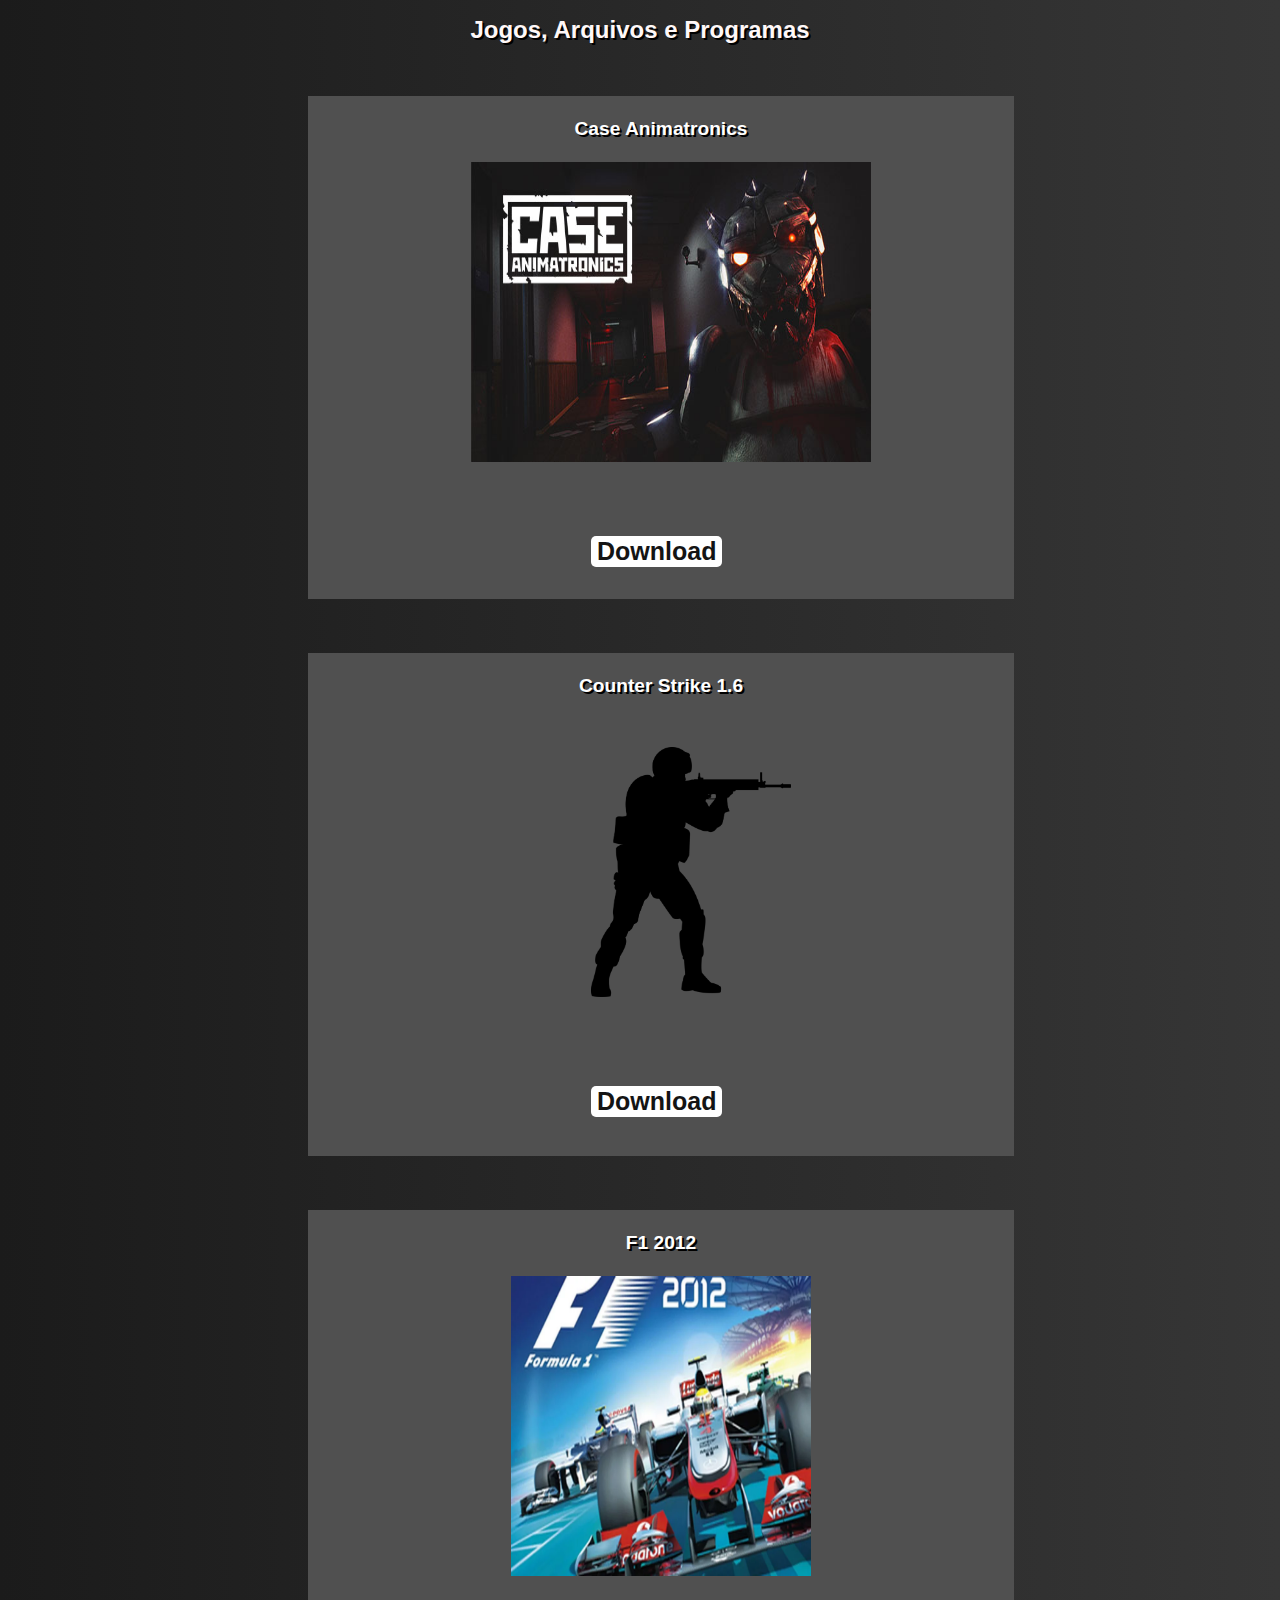
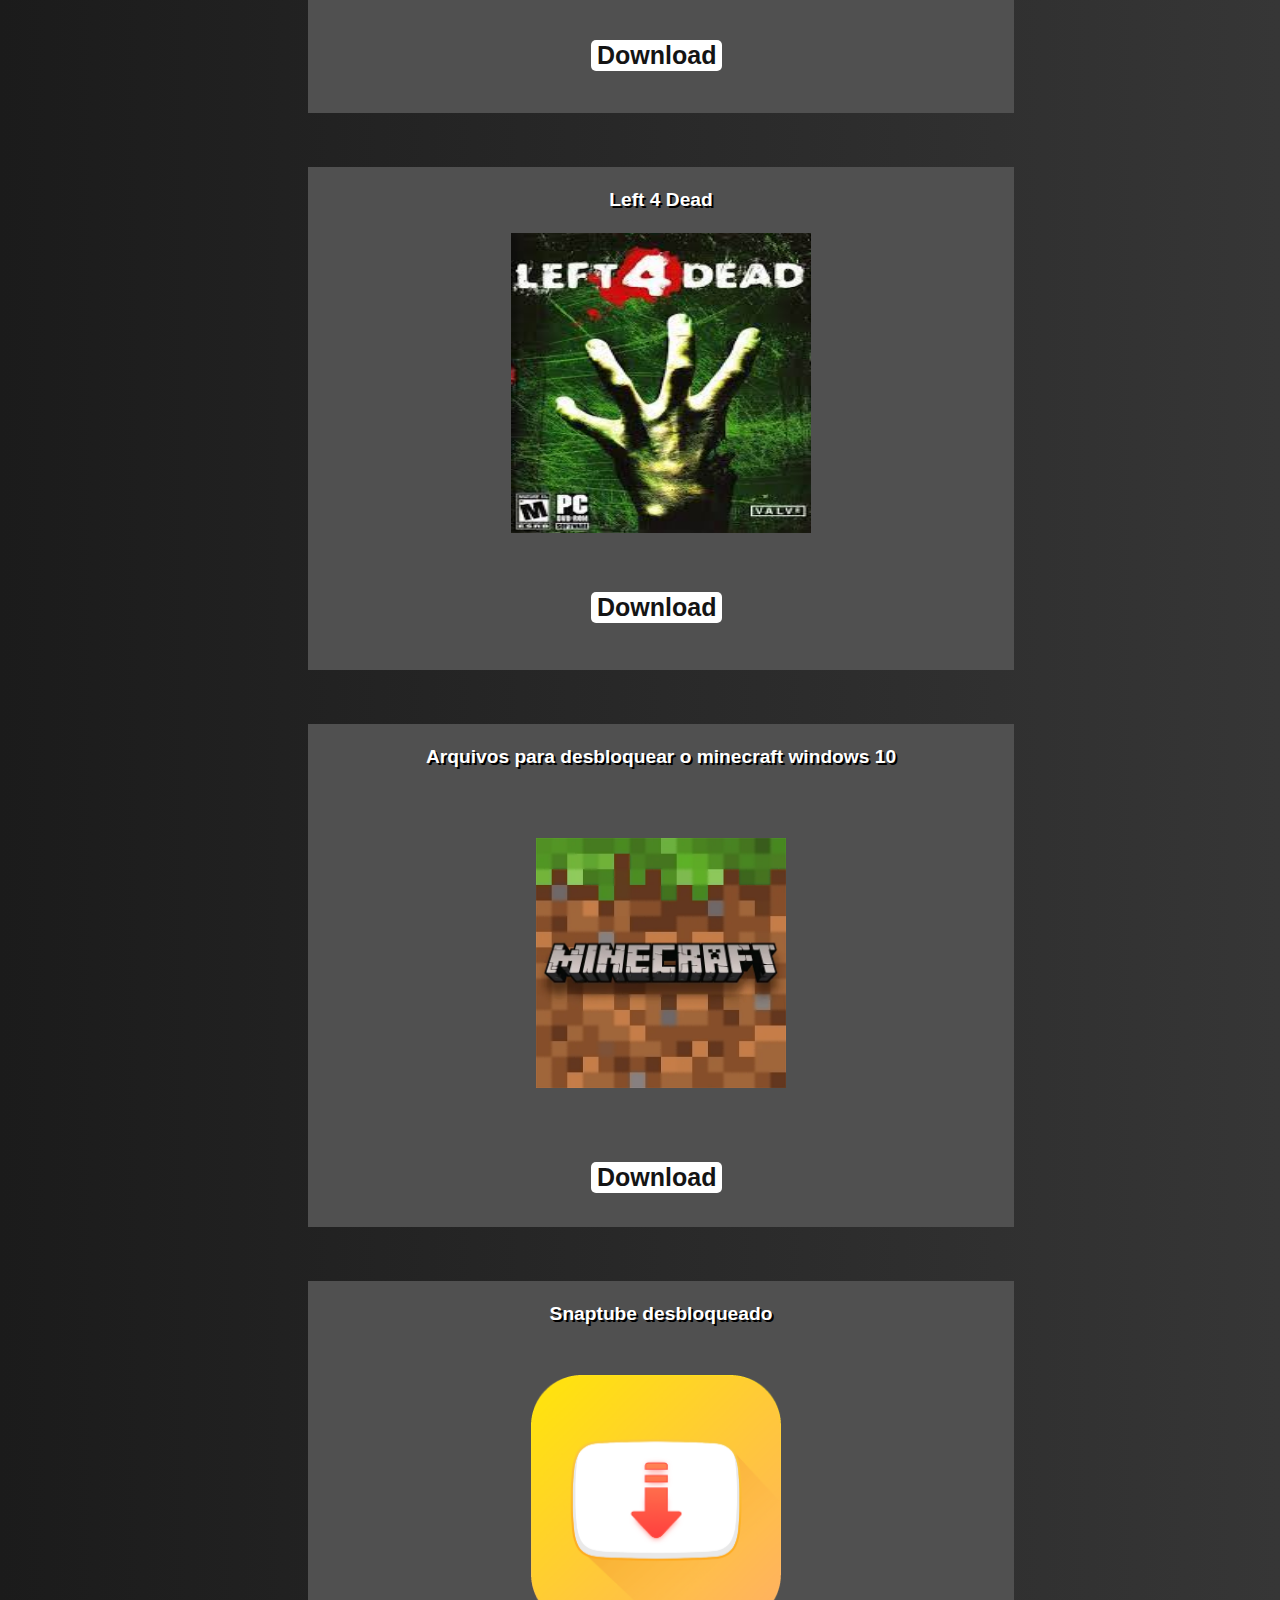
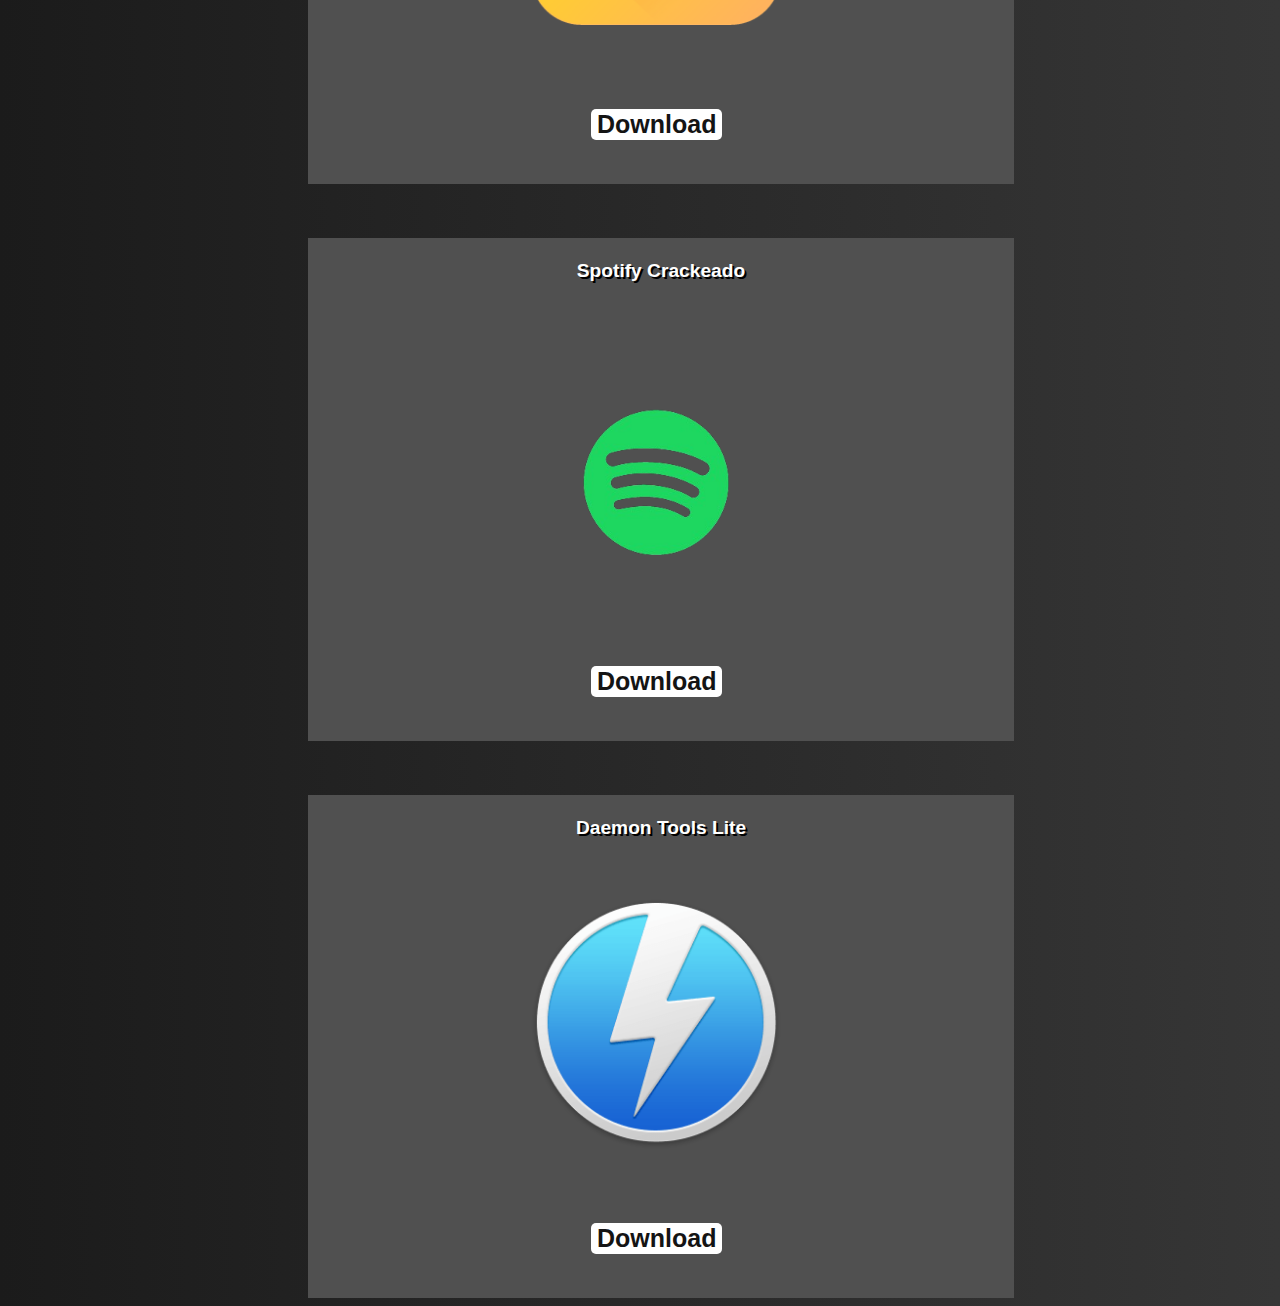
==== links.html @ 4678602b "Add files via upload" ====
<!DOCTYPE html>
<html lang="en">
<head id="head">
    <meta charset="UTF-8">
    <meta name="viewport" content="width=device-width, initial-scale=1.0">
    <title>Links/Repositório</title>
    <link rel="stylesheet" href="style.css">
</head>
<body id="body">
  <h1 class="title">Jogos, Arquivos e Programas </h1>
  
  <br><br>

  <div class="games">
    <p class="gamesdesc">Case Animatronics</p>   
    <img id="caseimg" src="../data/img/caseanimatronics.jpg"> <br>
    <a href="https://mega.nz/file/VZFhiSxL#VMeSbV74JEIWxuhk595HRbaJ8t5ssfWejcByIY12NUA">
      <button id="casebutton">Download</button>
   </a>
  </div>

  <br><br><br>


  <div class="games">
    <p class="gamesdesc">Counter Strike 1.6</p>
    <img id="csimg" src="../data/img/cs1.6.png"><br>
    <a href="https://www.mediafire.com/file/r9861rp9h94r580/Cs_WarriorBR_Full.exe/file">
      <button id="csbutton">Download</button>
   </a>
  </div>

  <br><br><br>

  <div class="games">
    <p class="gamesdesc">F1 2012</p>
    <img id="f1img" src="../data/img/f1 2012.jpg"><br>
    <a href="https://www.gamestorrents.fm/juegos-pc/f1-2012-multi5flt/">
      <button id="f1button">Download</button>
   </a>
  </div>

  <br><br><br>

  <div class="games">
    <p class="gamesdesc">Left 4 Dead</p>
    <img id="left4img" src="../data/img/left4dead.jpg"><br>
    <a href="https://www.gamestorrents.fm/juegos-pc/left-4-dead-english/">
      <button id="left4button">Download</button>
   </a>
  </div>

  <br><br><br>

  <div class="games">
    <p class="gamesdesc">Arquivos para desbloquear o minecraft windows 10</p>
    <img id="mineimg" src="../data/img/minecraft.jpg"><br>
    <a href="https://drive.google.com/file/d/1fq4T0qnJPDkR-rw0Oq7DVY24QU6O0Kqi/view?pli=1">
      <button id="minebutton">Download</button>
   </a>
  </div>

  <br><br><br>

  <div class="games">
    <p class="gamesdesc">Snaptube desbloqueado</p>
    <img id="snapimg" src="../data/img/Snaptube_Isotipo_2022.png"><br>
    <a href="https://www.mediafire.com/file/oracxburu4m6ff0/Snaptube_20230521.apk/file">
      <button id="snapbutton">Download</button>
   </a>
  </div>

  <br><br><br>

  <div class="games">
    <p class="gamesdesc">Spotify Crackeado</p>
    <img id="spotimg" src="../data/img/spot-removebg-preview.png"> <br>
    <a href="https://www.mediafire.com/file/fzfnlsb5jvrp2hi/SPOTIFY_PREMIUM.apk/file">
      <button id="spotbutton">Download</button>
   </a>
  </div>

  <br><br><br>

  <div class="games">
    <p class="gamesdesc">Daemon Tools Lite</p>
    <img id="daemonimg" src="../data/img/daemon tools.png">
    <a href="https://disc-tools.com/">
      <button id="daemonbutton">Download</button>
    </a>
  </div>


</body>
</html>
---- style.css ----
/* CORPO E DIVISÕES*/


#body{
    background-repeat:repeat;
    background-image: -webkit-linear-gradient(right, rgb(54, 54, 54), rgb(27, 27, 27) );
    
}


.inicio{
background-repeat: repeat;
background-image: -webkit-linear-gradient(right, rgb(54, 54, 54), rgb(27, 27, 27) );
    
}


.games{
    margin-left: 300px;
    width: 700px;
    height: 500px;
    background-color: rgb(80, 80, 80);
    border-color:transparent;
}


/*CORPO E DIVISÕES*/


/*TEXTOS*/

.title{
    color: rgb(255, 248, 248);
    font-family: Arial, Helvetica, sans-serif;
    font-size: x-large;
    text-shadow: 2px 2px black;
    text-align: center;
}

.subtitle{
    color: rgb(255, 248, 248);
    font-family: Arial, Helvetica, sans-serif;
    text-shadow: 2px 2px black;
    font-size: medium;
    text-align: center;
}

.gamesdesc{
    font-family: Arial, Helvetica, sans-serif;
    font-size: larger;
    font-weight: bolder;
    color: white;
    position: flex;
    text-align: center;
    text-shadow: 2px 2px black;
}


/*TEXTOS*/


/*BOTÕES*/

#casebutton{
    color: rgb(20, 20, 20);
    background-color: rgb(255, 255, 255);
    border: none;
    border-radius: 5px;
    text-align: center;
    font-size: 25px;
    font-weight: bold;
    margin-left: 280px;
    margin-top: 70px;
}

#casebutton:hover{
    background-color: rgb(44, 44, 44);
    color: black;
    cursor: pointer;
    font-weight: bold;
    color: white;
}

#butao{
    color: rgb(20, 20, 20);
    background-color: rgb(255, 255, 255);
    border: none;
    border-radius: 5px;
    text-align: center;
    font-size: 20px;
    font-weight: bold;
    margin-top: 30px;      
    margin-left: 585px;
}

#butao:hover{
    background-color: rgb(44, 44, 44);
    color: black;
    cursor: pointer;
    font-weight: bold;
    color: white;
}


#spotbutton{
    color: rgb(20, 20, 20);
    background-color: rgb(255, 255, 255);
    border: none;
    border-radius: 5px;
    text-align: center;
    font-size: 25px;
    font-weight: bold;
    margin-top: 30px;
    margin-left: 280px
}

#spotbutton:hover{
    background-color: rgb(44, 44, 44);
    color: black;
    cursor: pointer;
    font-weight: bold;
    color: white;
}

#csbutton{
    color: rgb(20, 20, 20);
    background-color: rgb(255, 255, 255);
    border: none;
    border-radius: 5px;
    text-align: center;
    font-size: 25px;
    font-weight: bold;
    margin-left: 280px;
    margin-top: 85px
}


#csbutton:hover{
    background-color: rgb(44, 44, 44);
    color: black;
    cursor: pointer;
    font-weight: bold;
    color: white;
}


#f1button{
    color: rgb(20, 20, 20);
    background-color: rgb(255, 255, 255);
    border: none;
    border-radius: 5px;
    text-align: center;
    font-size: 25px;
    font-weight: bold;
    margin-left: 280px;
    margin-top: 60px
}

#f1button:hover{
    background-color: rgb(44, 44, 44);
    color: black;
    cursor: pointer;
    font-weight: bold;
    color: white;
}

#left4button{
    color: rgb(20, 20, 20);
    background-color: rgb(255, 255, 255);
    border: none;
    border-radius: 5px;
    text-align: center;
    font-size: 25px;
    font-weight: bold;
    margin-left: 280px;
    margin-top: 55px;
}

#left4button:hover{
    background-color: rgb(44, 44, 44);
    color: black;
    cursor: pointer;
    font-weight: bold;
    color: white;
}

#minebutton{
    color: rgb(20, 20, 20);
    background-color: rgb(255, 255, 255);
    border: none;
    border-radius: 5px;
    text-align: center;
    font-size: 25px;
    font-weight: bold;
    margin-left: 280px;
    margin-top: 70px;
}

#minebutton:hover{
    background-color: rgb(44, 44, 44);
    color: black;
    cursor: pointer;
    font-weight: bold;
    color: white;
}

#snapbutton{
    color: rgb(20, 20, 20);
    background-color: rgb(255, 255, 255);
    border: none;
    border-radius: 5px;
    text-align: center;
    font-size: 25px;
    font-weight: bold;
    margin-left: 280px;
    margin-top: 80px;
}

#snapbutton:hover{
    background-color: rgb(44, 44, 44);
    color: black;
    cursor: pointer;
    font-weight: bold;
    color: white;
}

#daemonbutton{
    color: rgb(20, 20, 20);
    background-color: rgb(255, 255, 255);
    border: none;
    border-radius: 5px;
    text-align: center;
    font-size: 25px;
    font-weight: bold;
    margin-left: 280px;
    margin-top: 70px

}


#daemonbutton:hover{
    background-color: rgb(44, 44, 44);
    color: black;
    cursor: pointer;
    font-weight: bold;
    color: white;
}

/*BOTÕES*/

/*JOGOS*/

.games{
    border-style: outset;
    border-bottom: 10px;
    border-bottom: 50px;
}



/*JOGOS*/

/*imagens*/


.img{
    margin-left: 150px;
    margin-top: 2px;
}

#csimg{
    margin-left: 280px;
    margin-top: 30px;
    width: 200px;
    height: 250px;

}

#spotimg{
    margin-left: 195px;
    margin-top: 30px;
    width: 300px;
    height: 300px;
}

#caseimg{
    margin-left: 160px;
    margin-top: 2px;
    width: 400px;
    height:300px ;
}

#f1img{
    margin-left:200px;
    margin-top: 2px;
    width: 300px;
    height: 300px;
}

#left4img{
    margin-left: 200px;
    margin-top: 2px;
    width: 300px;
    height:300px
}


#mineimg{
    margin-left: 225px;
    margin-top: 50px;
    width: 250px;
    height: 250px; 
}

#snapimg{
    margin-left: 220px;
    margin-top: 30px;
    width: 250px;
    height:250px
}

#daemonimg{
    margin-left: 220px;
    margin-top: 40px;
    width: 250px;
    height: 250px;
}

/*imagens*/
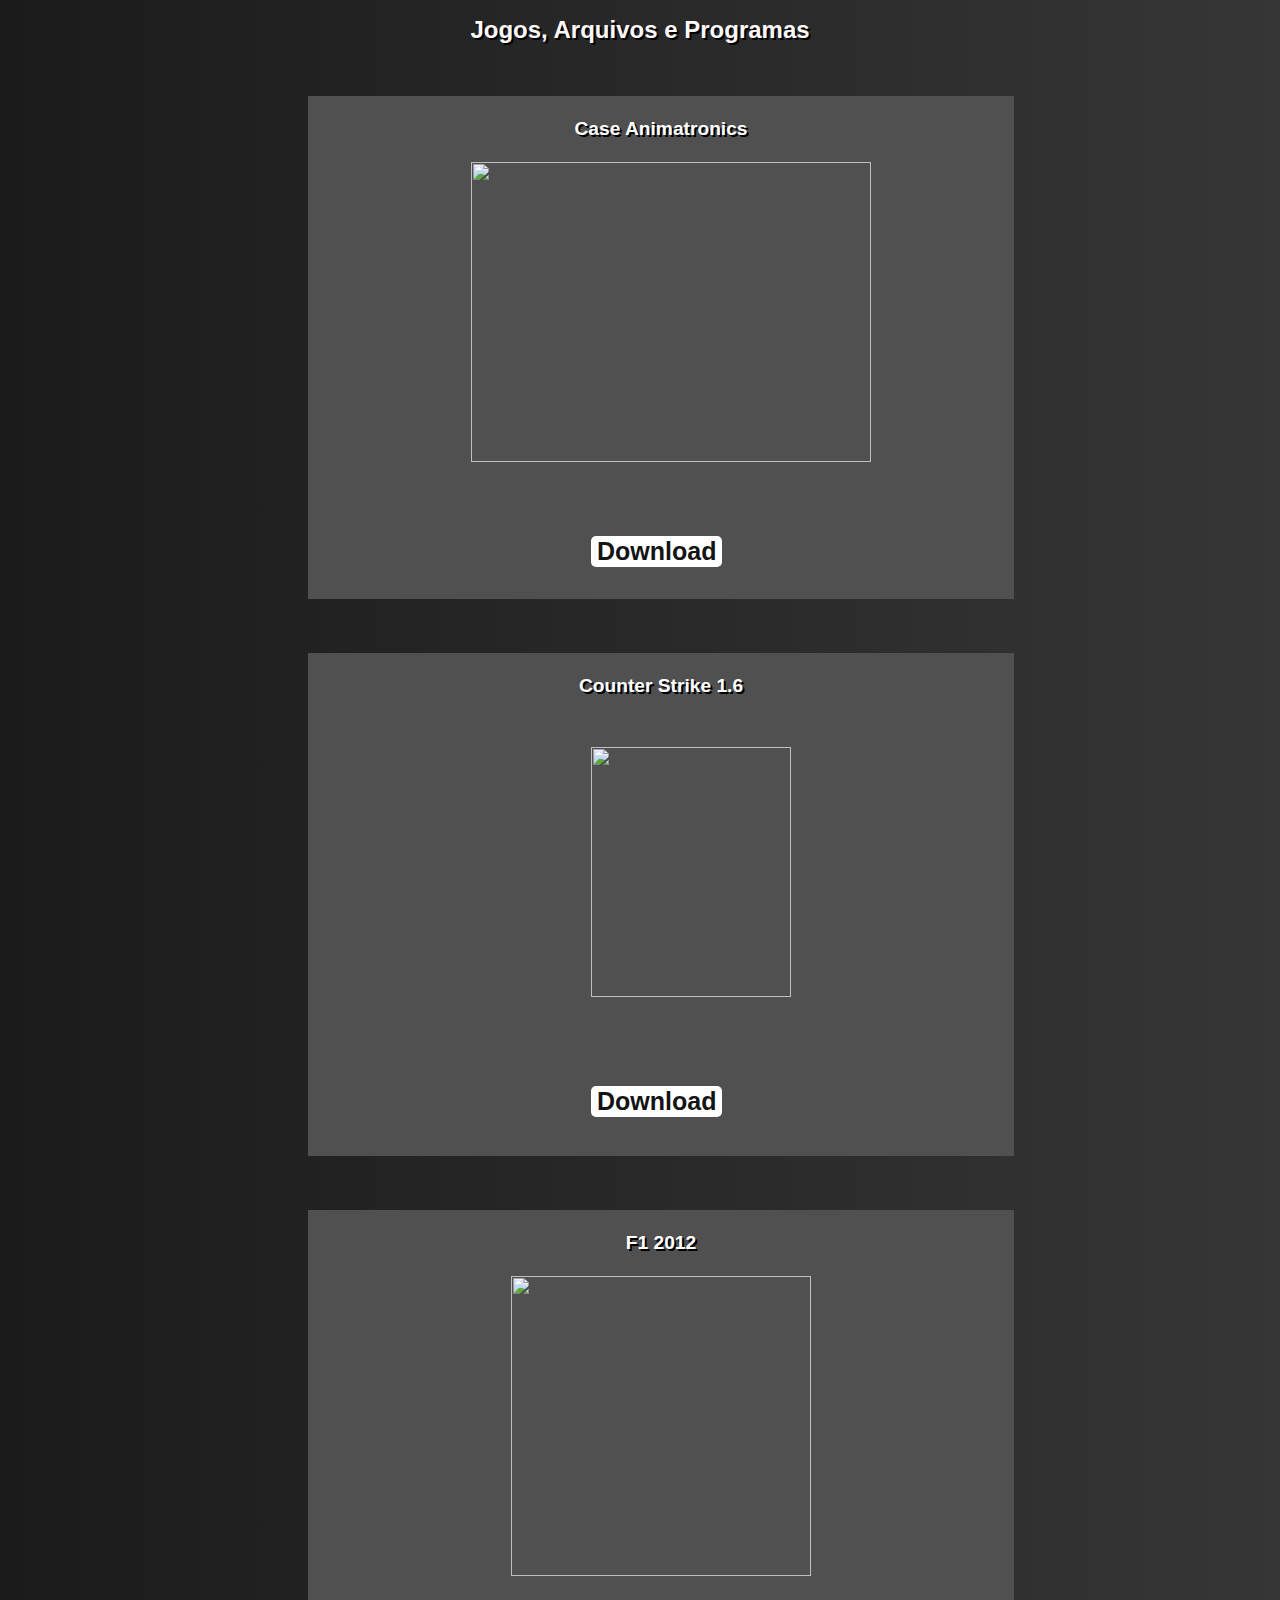
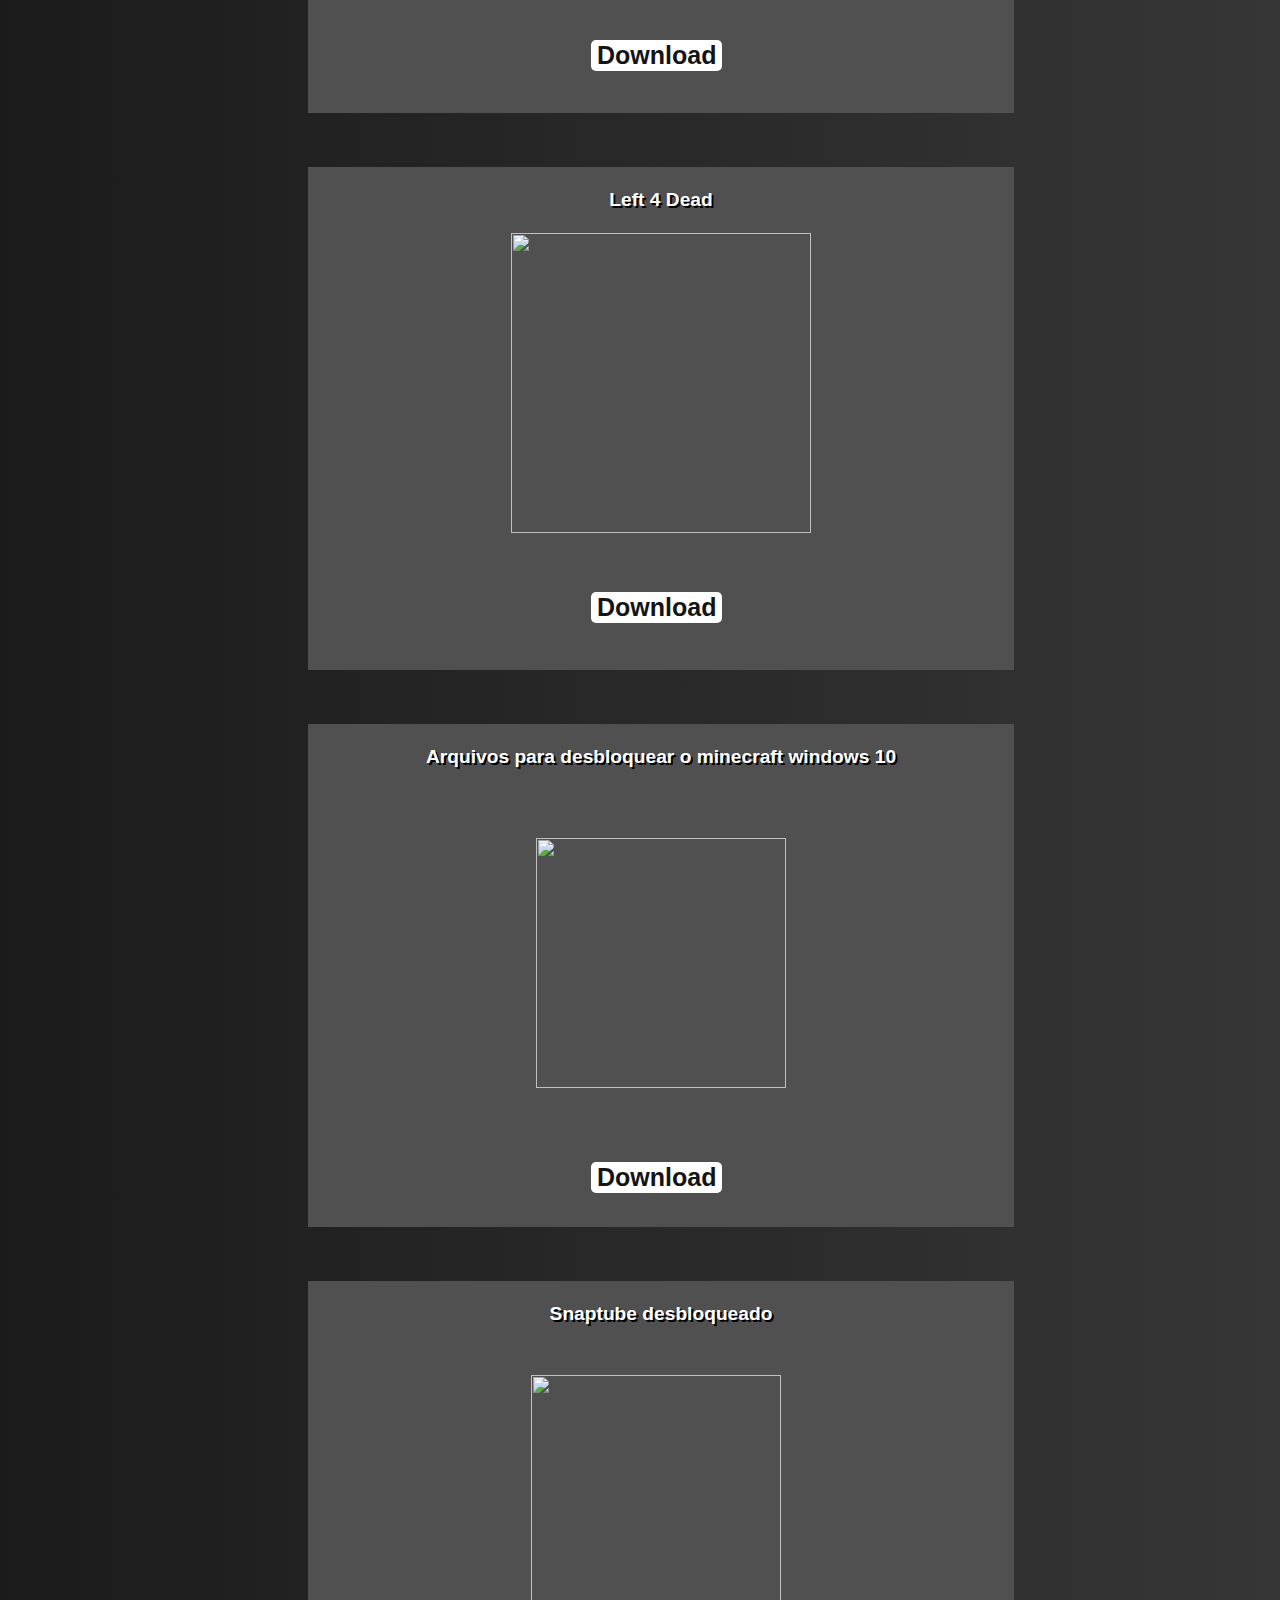
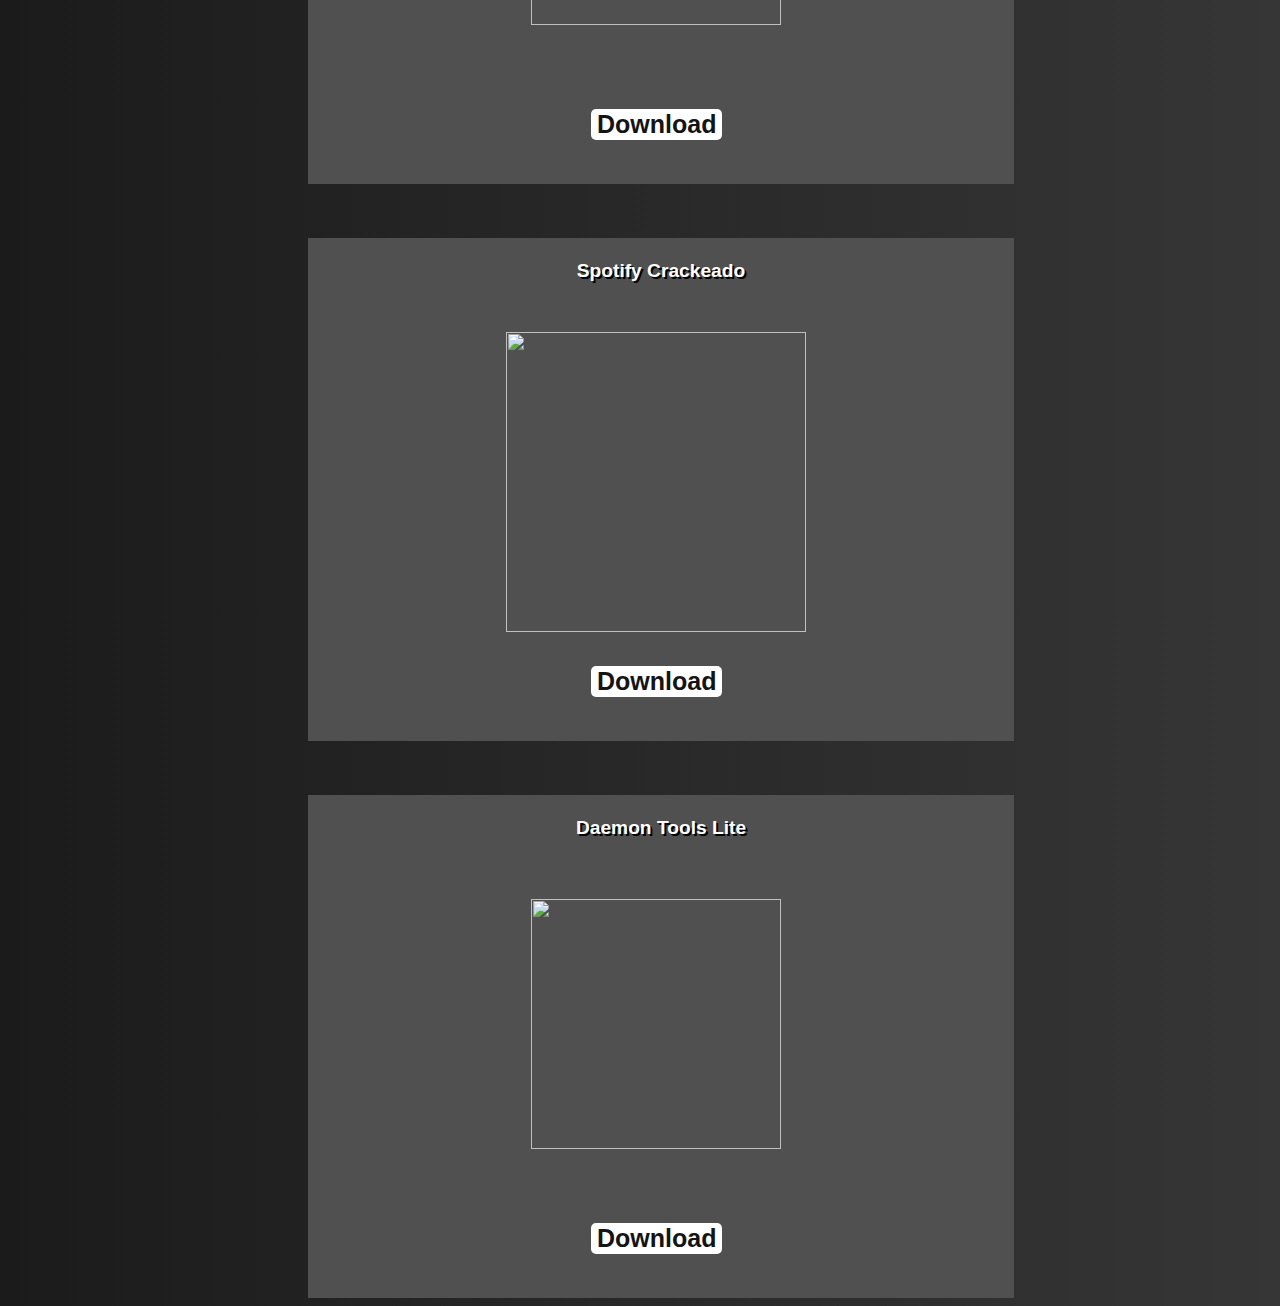
==== commit 7750ff2f: "Update links.html" ====
--- a/links.html
+++ b/links.html
@@ -13,7 +13,7 @@
 
   <div class="games">
     <p class="gamesdesc">Case Animatronics</p>   
-    <img id="caseimg" src="../data/img/caseanimatronics.jpg"> <br>
+    <img id="caseimg" src="caseanimatronics.jpg"> <br>
     <a href="https://mega.nz/file/VZFhiSxL#VMeSbV74JEIWxuhk595HRbaJ8t5ssfWejcByIY12NUA">
       <button id="casebutton">Download</button>
    </a>
@@ -24,7 +24,7 @@
 
   <div class="games">
     <p class="gamesdesc">Counter Strike 1.6</p>
-    <img id="csimg" src="../data/img/cs1.6.png"><br>
+    <img id="csimg" src="cs1.6.png"><br>
     <a href="https://www.mediafire.com/file/r9861rp9h94r580/Cs_WarriorBR_Full.exe/file">
       <button id="csbutton">Download</button>
    </a>
@@ -34,7 +34,7 @@
 
   <div class="games">
     <p class="gamesdesc">F1 2012</p>
-    <img id="f1img" src="../data/img/f1 2012.jpg"><br>
+    <img id="f1img" src="f1 2012.jpg"><br>
     <a href="https://www.gamestorrents.fm/juegos-pc/f1-2012-multi5flt/">
       <button id="f1button">Download</button>
    </a>
@@ -44,7 +44,7 @@
 
   <div class="games">
     <p class="gamesdesc">Left 4 Dead</p>
-    <img id="left4img" src="../data/img/left4dead.jpg"><br>
+    <img id="left4img" src="left4dead.jpg"><br>
     <a href="https://www.gamestorrents.fm/juegos-pc/left-4-dead-english/">
       <button id="left4button">Download</button>
    </a>
@@ -54,7 +54,7 @@
 
   <div class="games">
     <p class="gamesdesc">Arquivos para desbloquear o minecraft windows 10</p>
-    <img id="mineimg" src="../data/img/minecraft.jpg"><br>
+    <img id="mineimg" src="minecraft.jpg"><br>
     <a href="https://drive.google.com/file/d/1fq4T0qnJPDkR-rw0Oq7DVY24QU6O0Kqi/view?pli=1">
       <button id="minebutton">Download</button>
    </a>
@@ -64,7 +64,7 @@
 
   <div class="games">
     <p class="gamesdesc">Snaptube desbloqueado</p>
-    <img id="snapimg" src="../data/img/Snaptube_Isotipo_2022.png"><br>
+    <img id="snapimg" src="Snaptube_Isotipo_2022.png"><br>
     <a href="https://www.mediafire.com/file/oracxburu4m6ff0/Snaptube_20230521.apk/file">
       <button id="snapbutton">Download</button>
    </a>
@@ -74,7 +74,7 @@
 
   <div class="games">
     <p class="gamesdesc">Spotify Crackeado</p>
-    <img id="spotimg" src="../data/img/spot-removebg-preview.png"> <br>
+    <img id="spotimg" src="spot-removebg-preview.png"> <br>
     <a href="https://www.mediafire.com/file/fzfnlsb5jvrp2hi/SPOTIFY_PREMIUM.apk/file">
       <button id="spotbutton">Download</button>
    </a>
@@ -84,7 +84,7 @@
 
   <div class="games">
     <p class="gamesdesc">Daemon Tools Lite</p>
-    <img id="daemonimg" src="../data/img/daemon tools.png">
+    <img id="daemonimg" src="daemon tools.png">
     <a href="https://disc-tools.com/">
       <button id="daemonbutton">Download</button>
     </a>
@@ -92,4 +92,4 @@
 
 
 </body>
-</html>+</html>
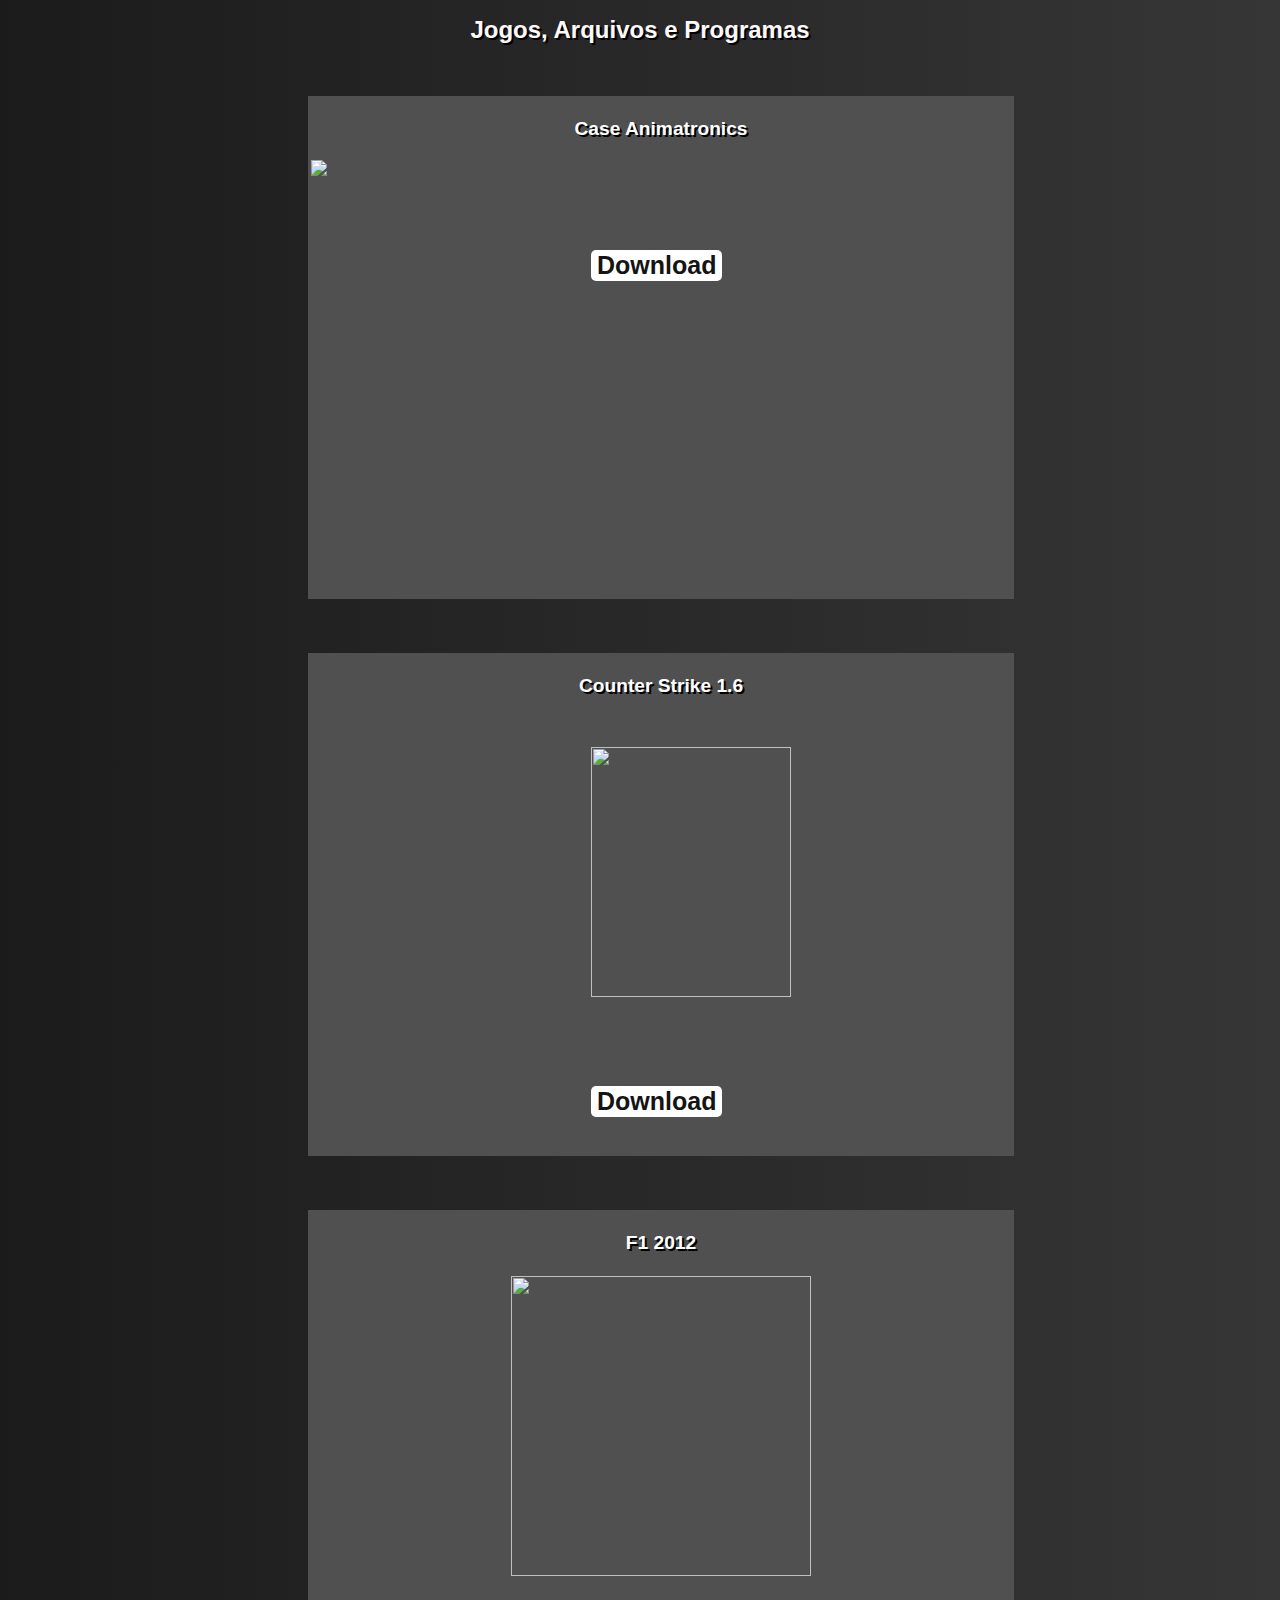
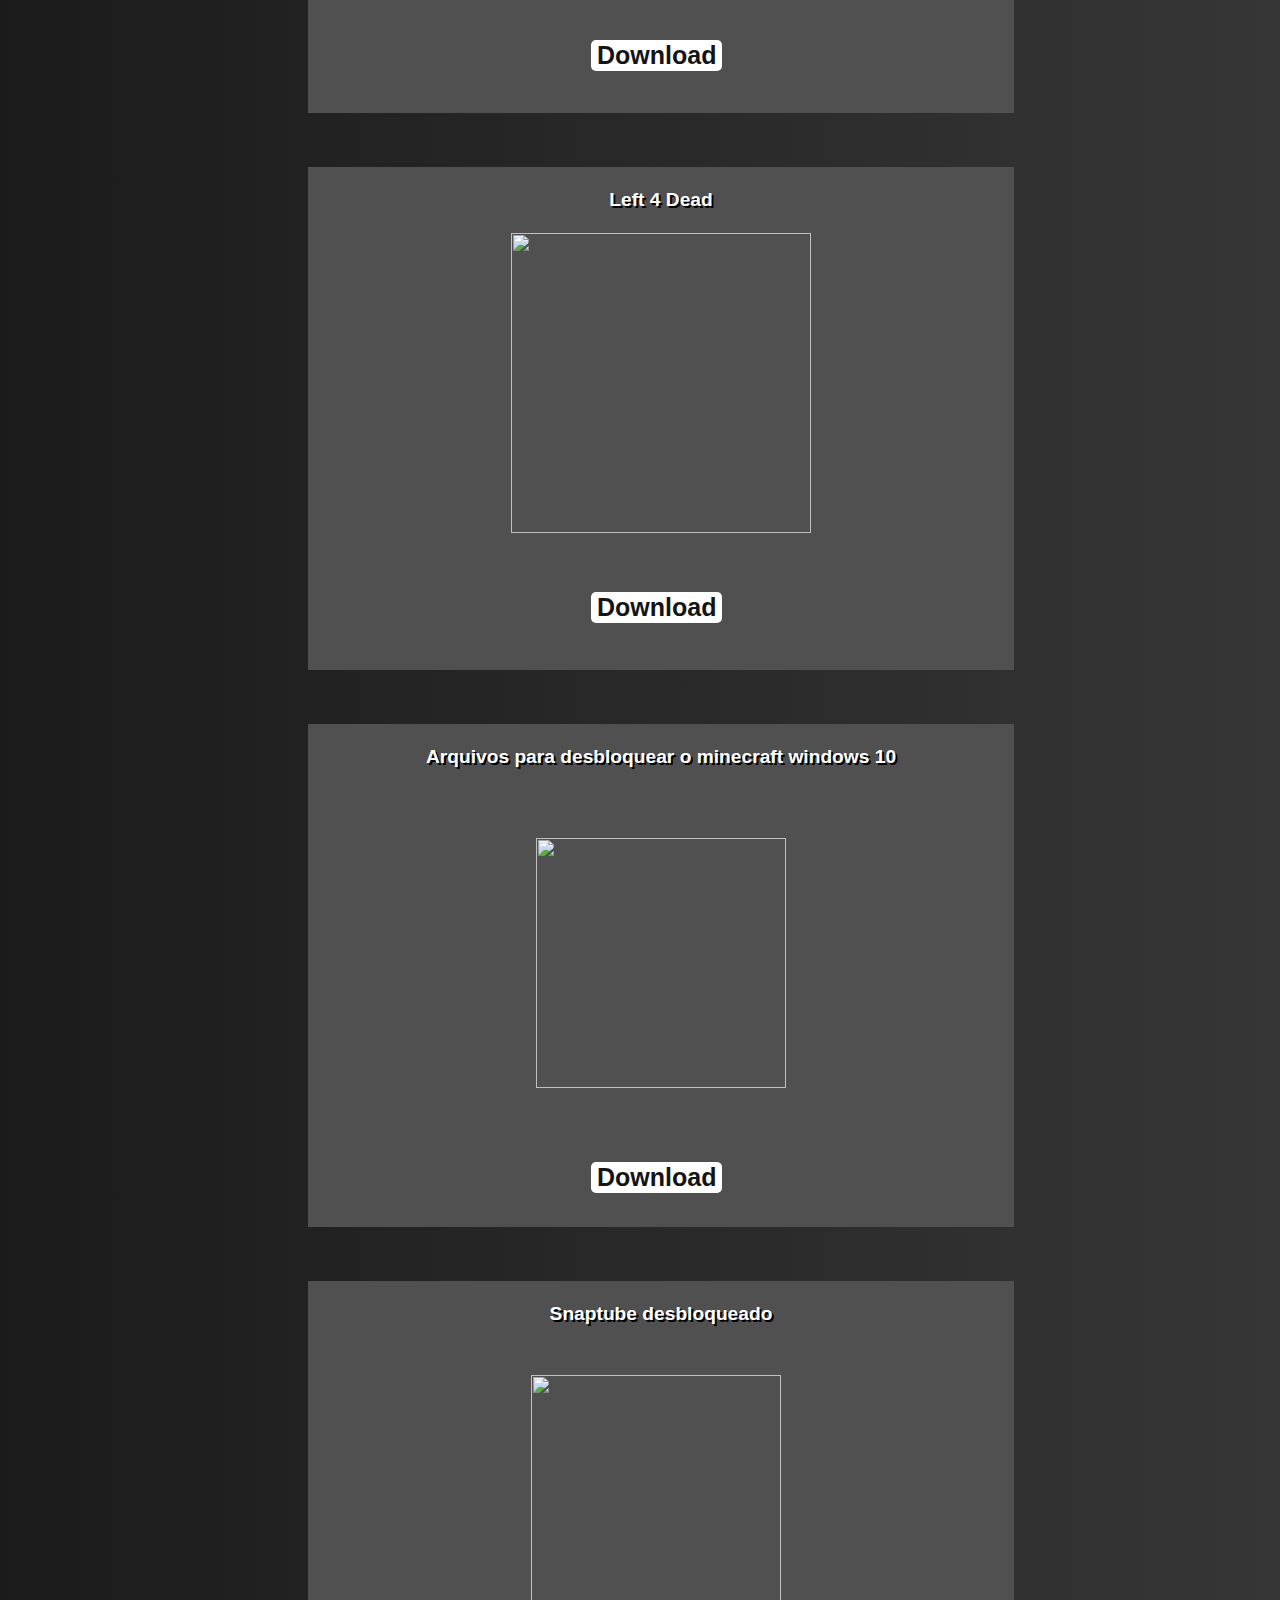
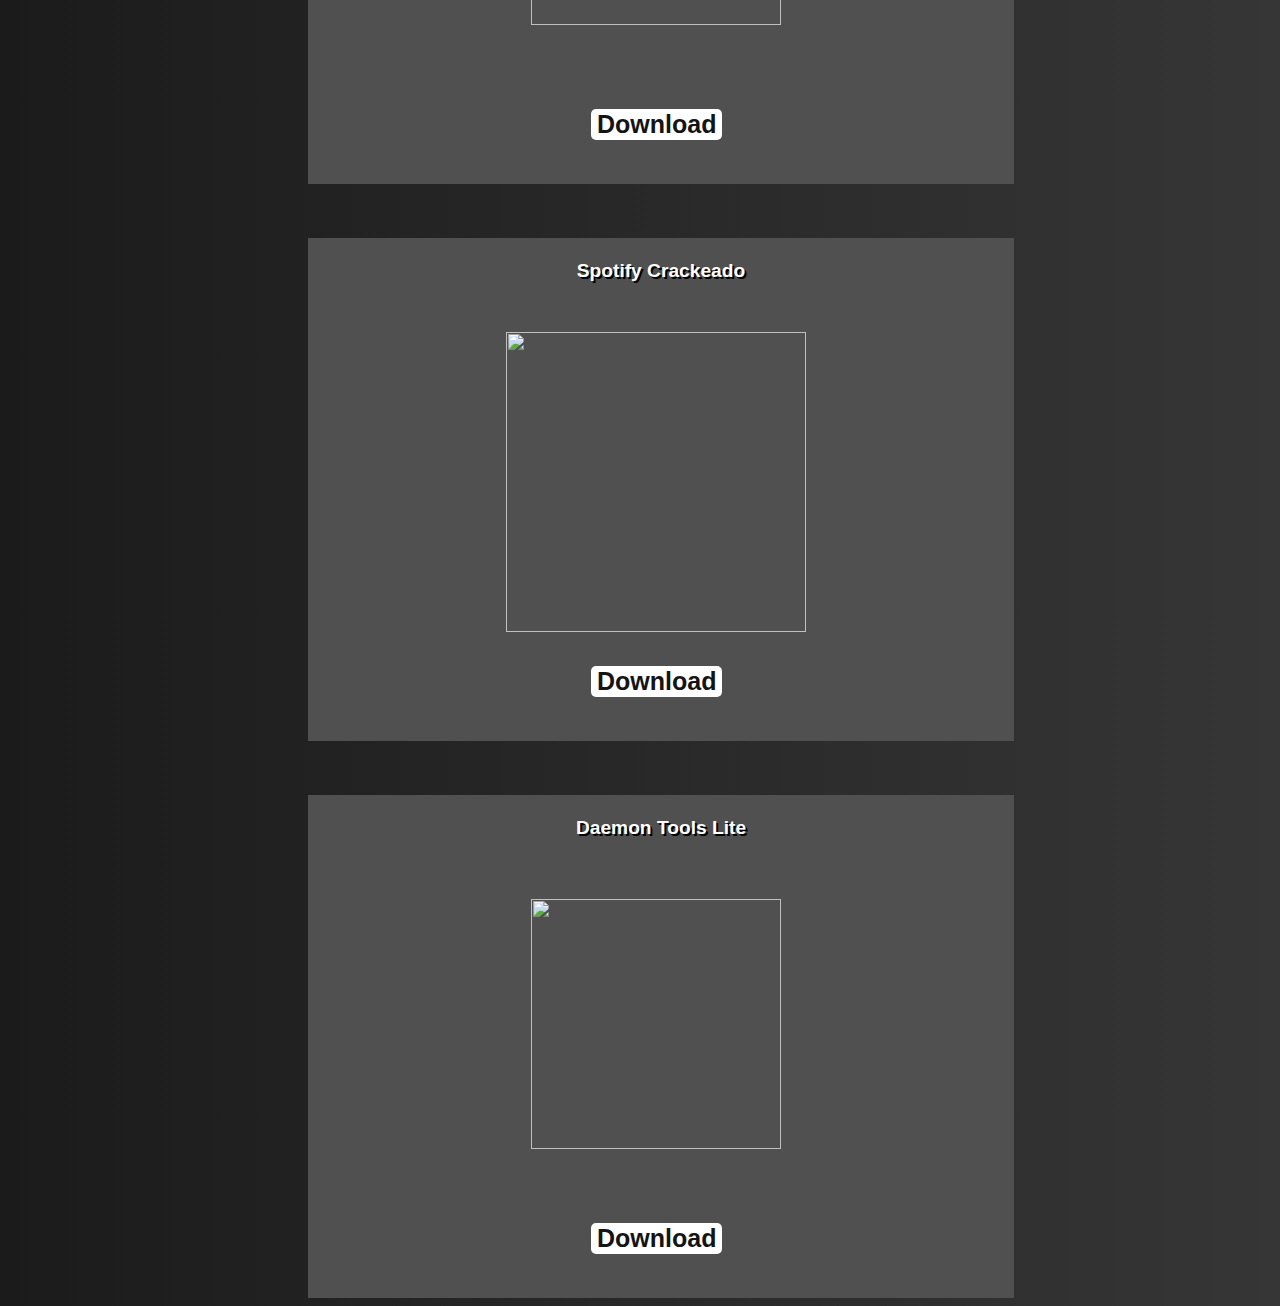
==== commit 799c5741: "Update links.html" ====
--- a/links.html
+++ b/links.html
@@ -13,7 +13,7 @@
 
   <div class="games">
     <p class="gamesdesc">Case Animatronics</p>   
-    <img id="caseimg" src="caseanimatronics.jpg"> <br>
+    <img id="/img/caseimg" src="caseanimatronics.jpg"> <br>
     <a href="https://mega.nz/file/VZFhiSxL#VMeSbV74JEIWxuhk595HRbaJ8t5ssfWejcByIY12NUA">
       <button id="casebutton">Download</button>
    </a>
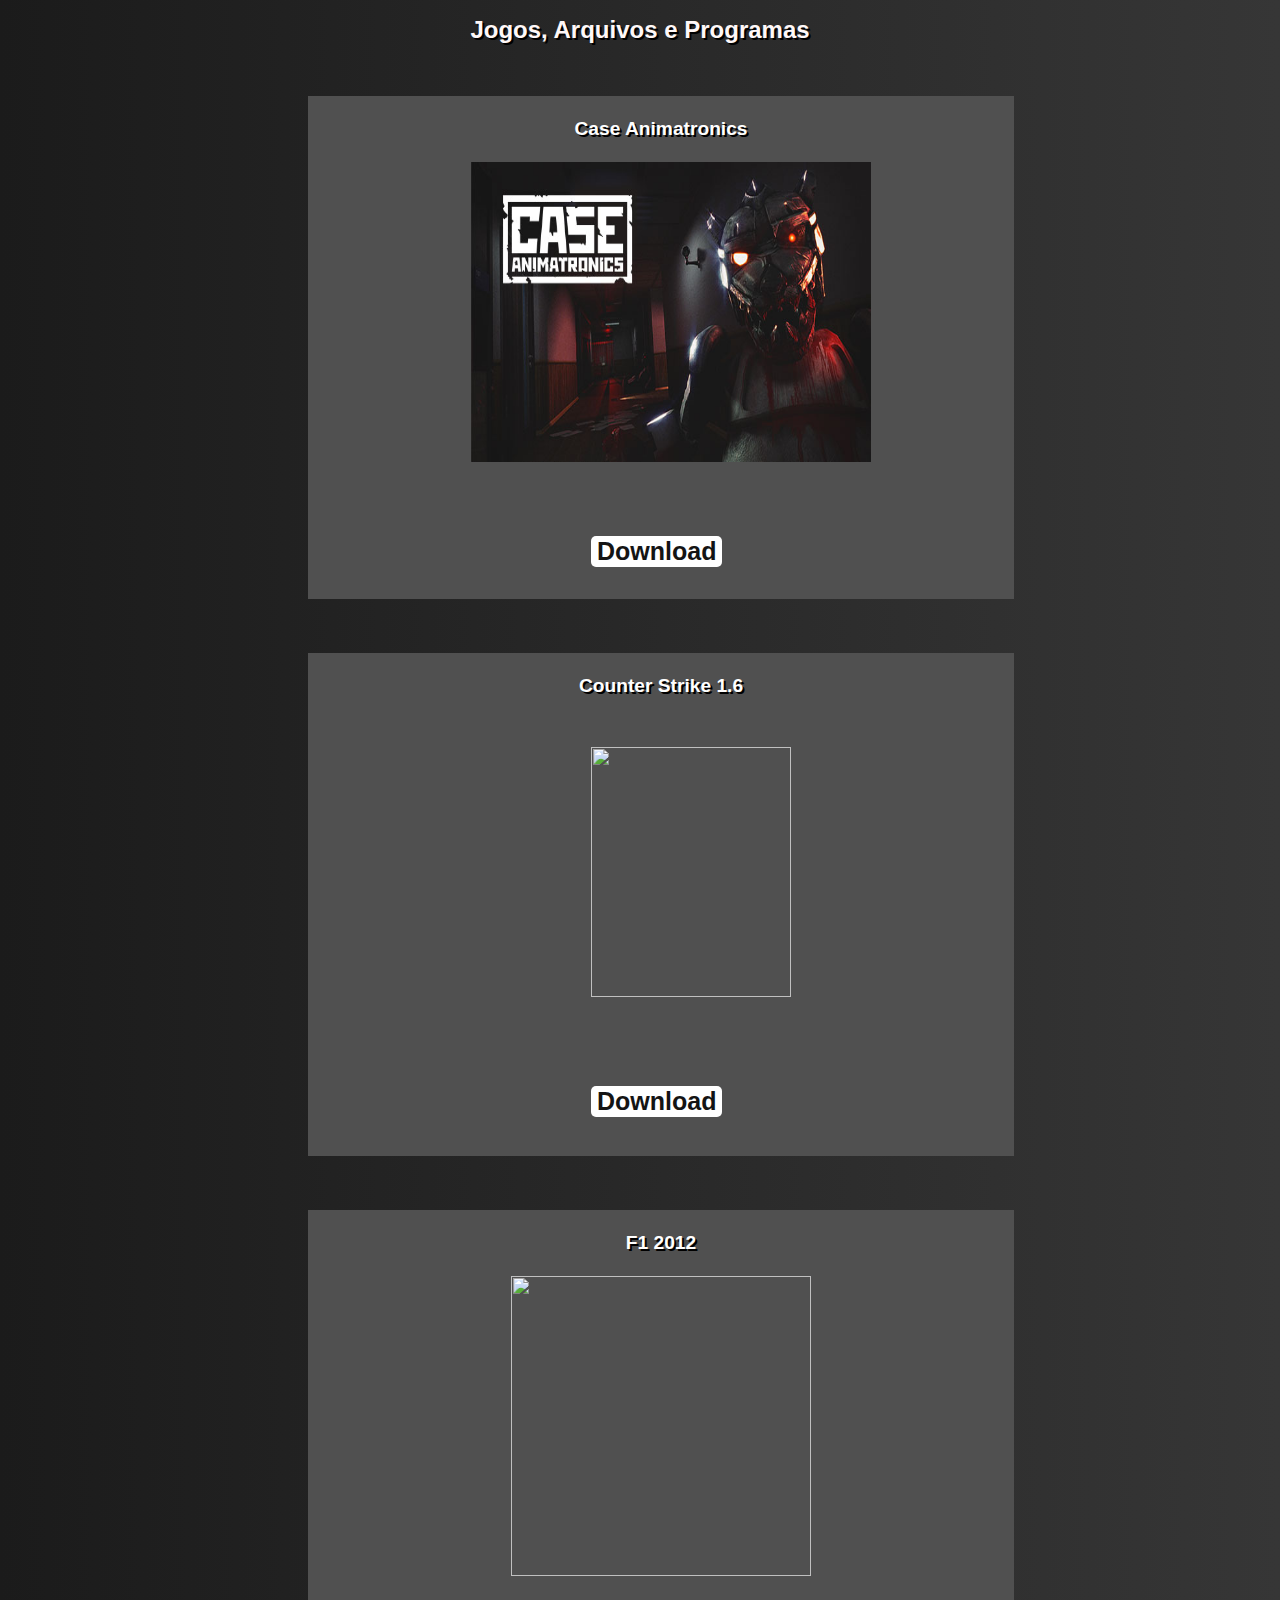
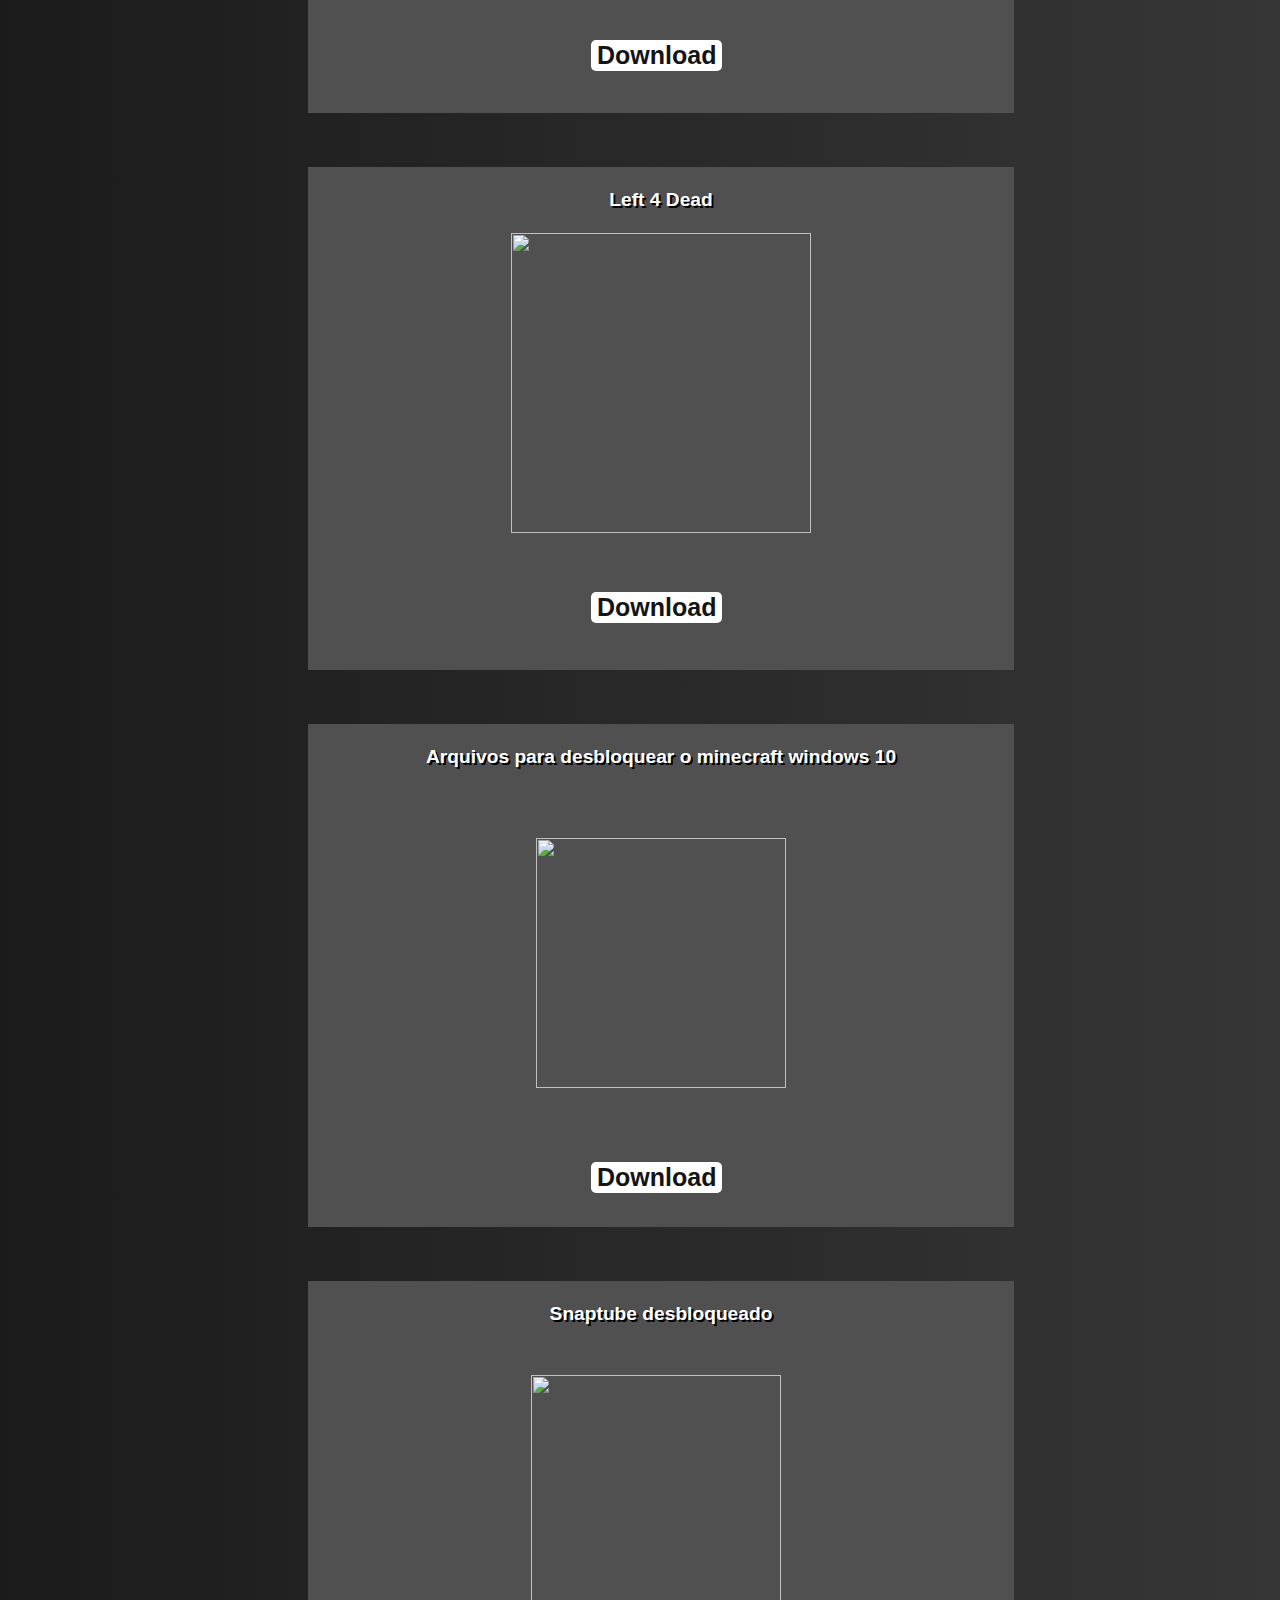
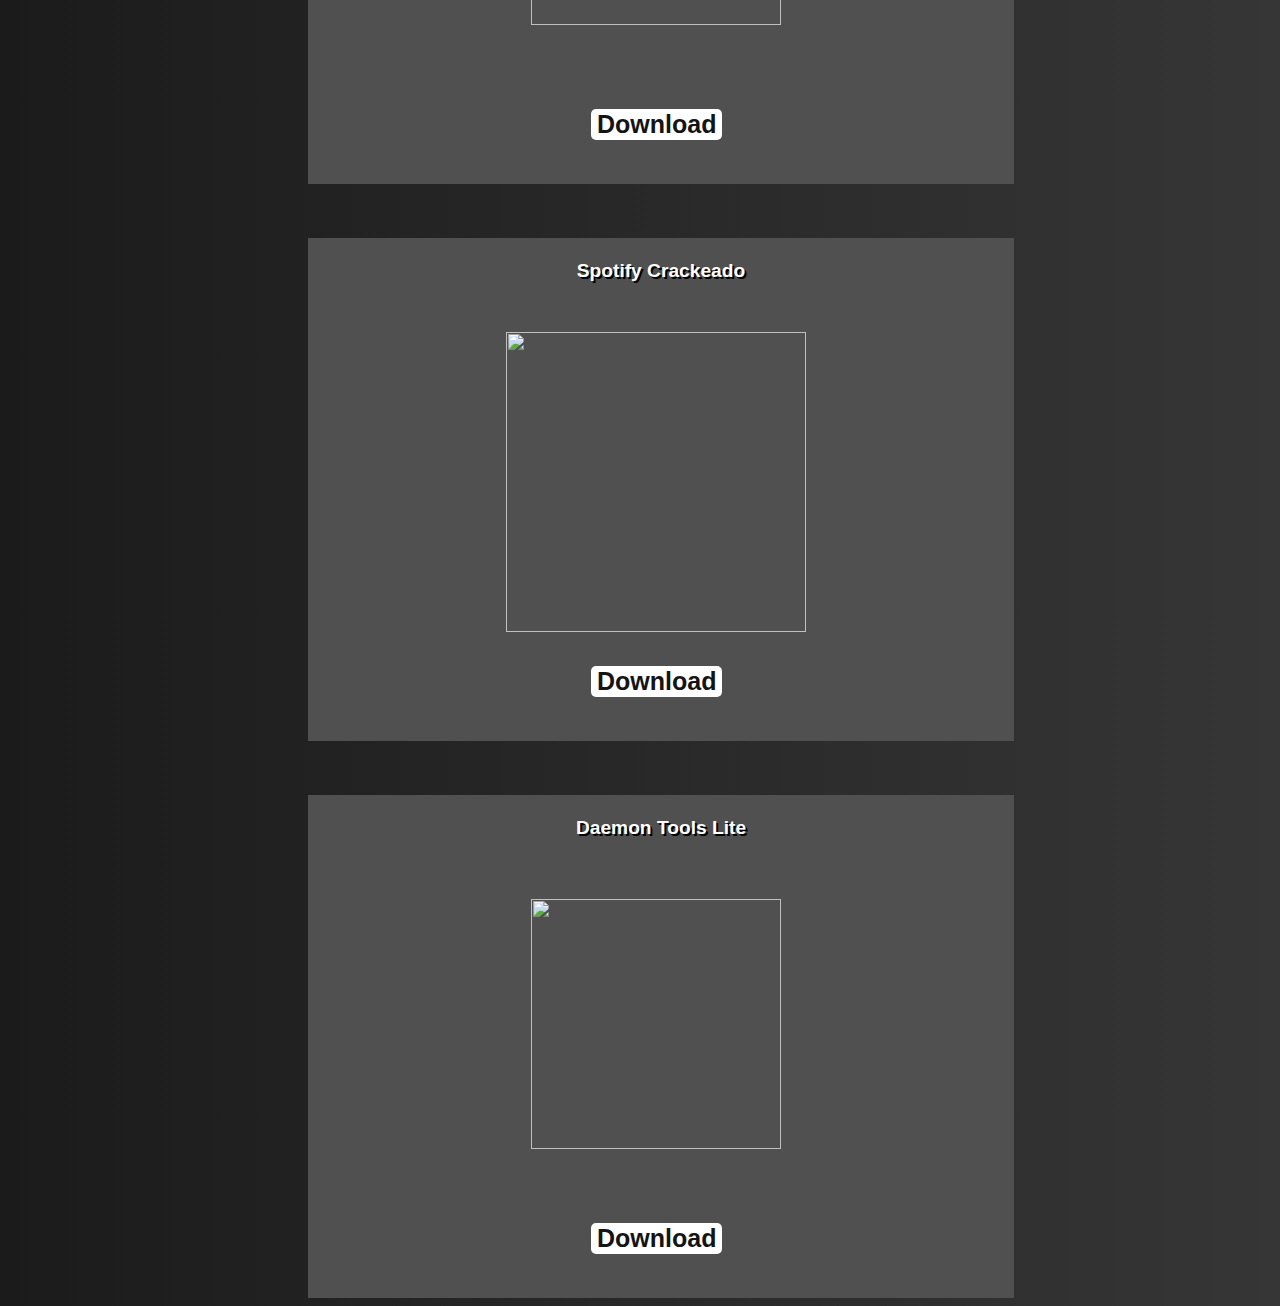
==== commit 200d5376: "Update links.html" ====
--- a/links.html
+++ b/links.html
@@ -13,7 +13,7 @@
 
   <div class="games">
     <p class="gamesdesc">Case Animatronics</p>   
-    <img id="/img/caseimg" src="caseanimatronics.jpg"> <br>
+    <img id="caseimg" src="/img/caseanimatronics.jpg"> <br>
     <a href="https://mega.nz/file/VZFhiSxL#VMeSbV74JEIWxuhk595HRbaJ8t5ssfWejcByIY12NUA">
       <button id="casebutton">Download</button>
    </a>
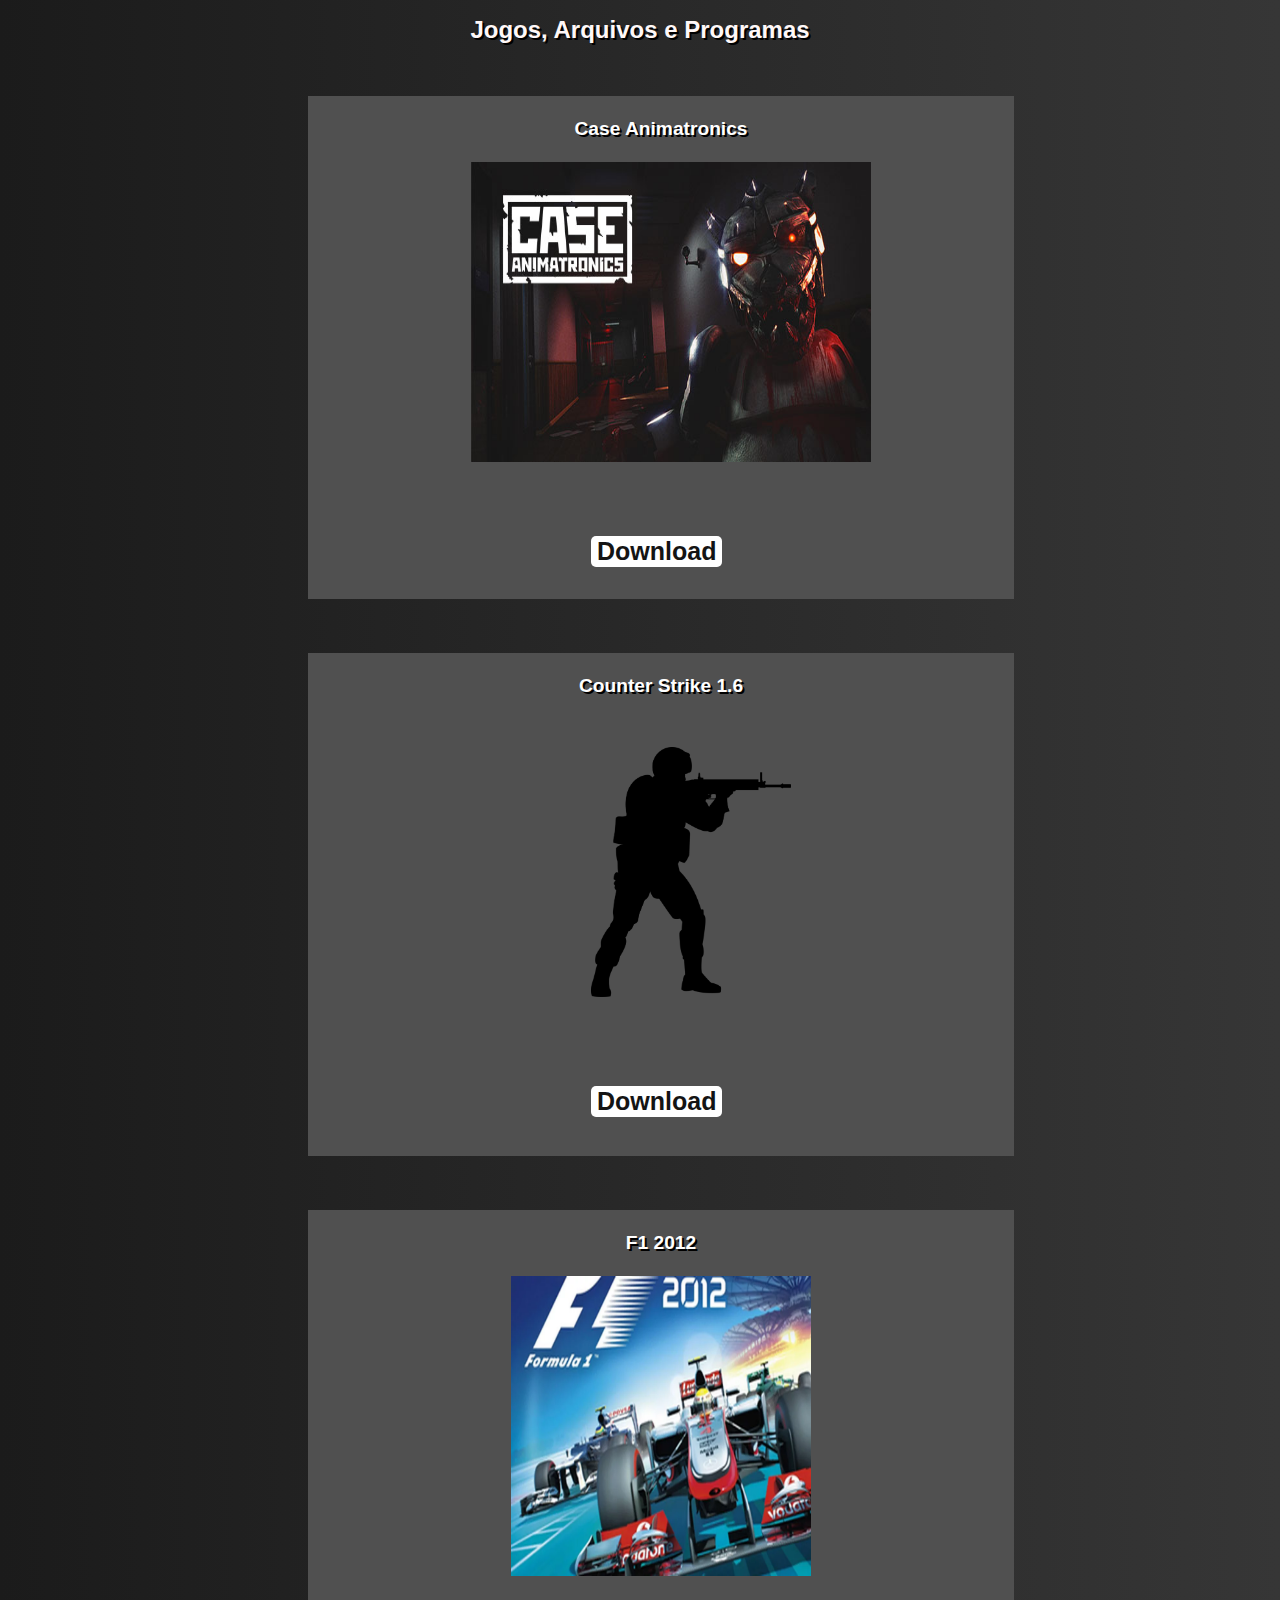
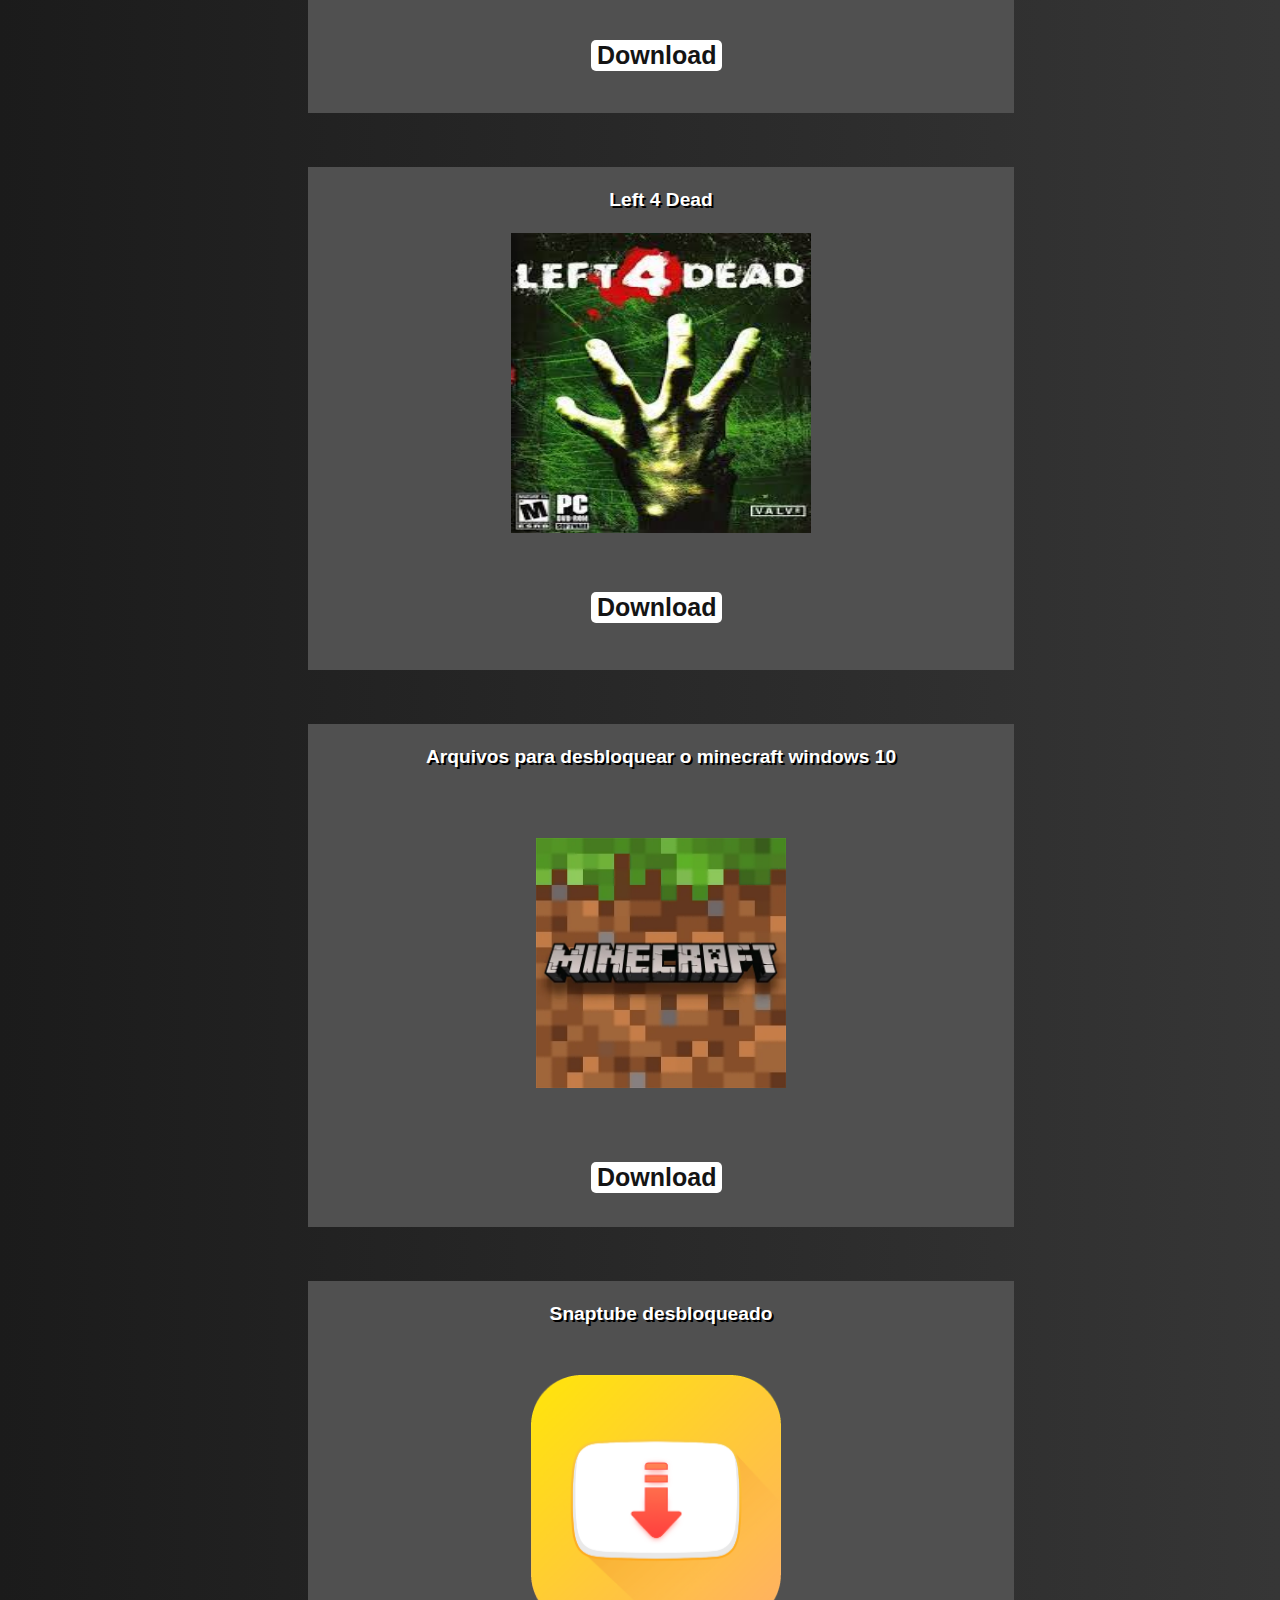
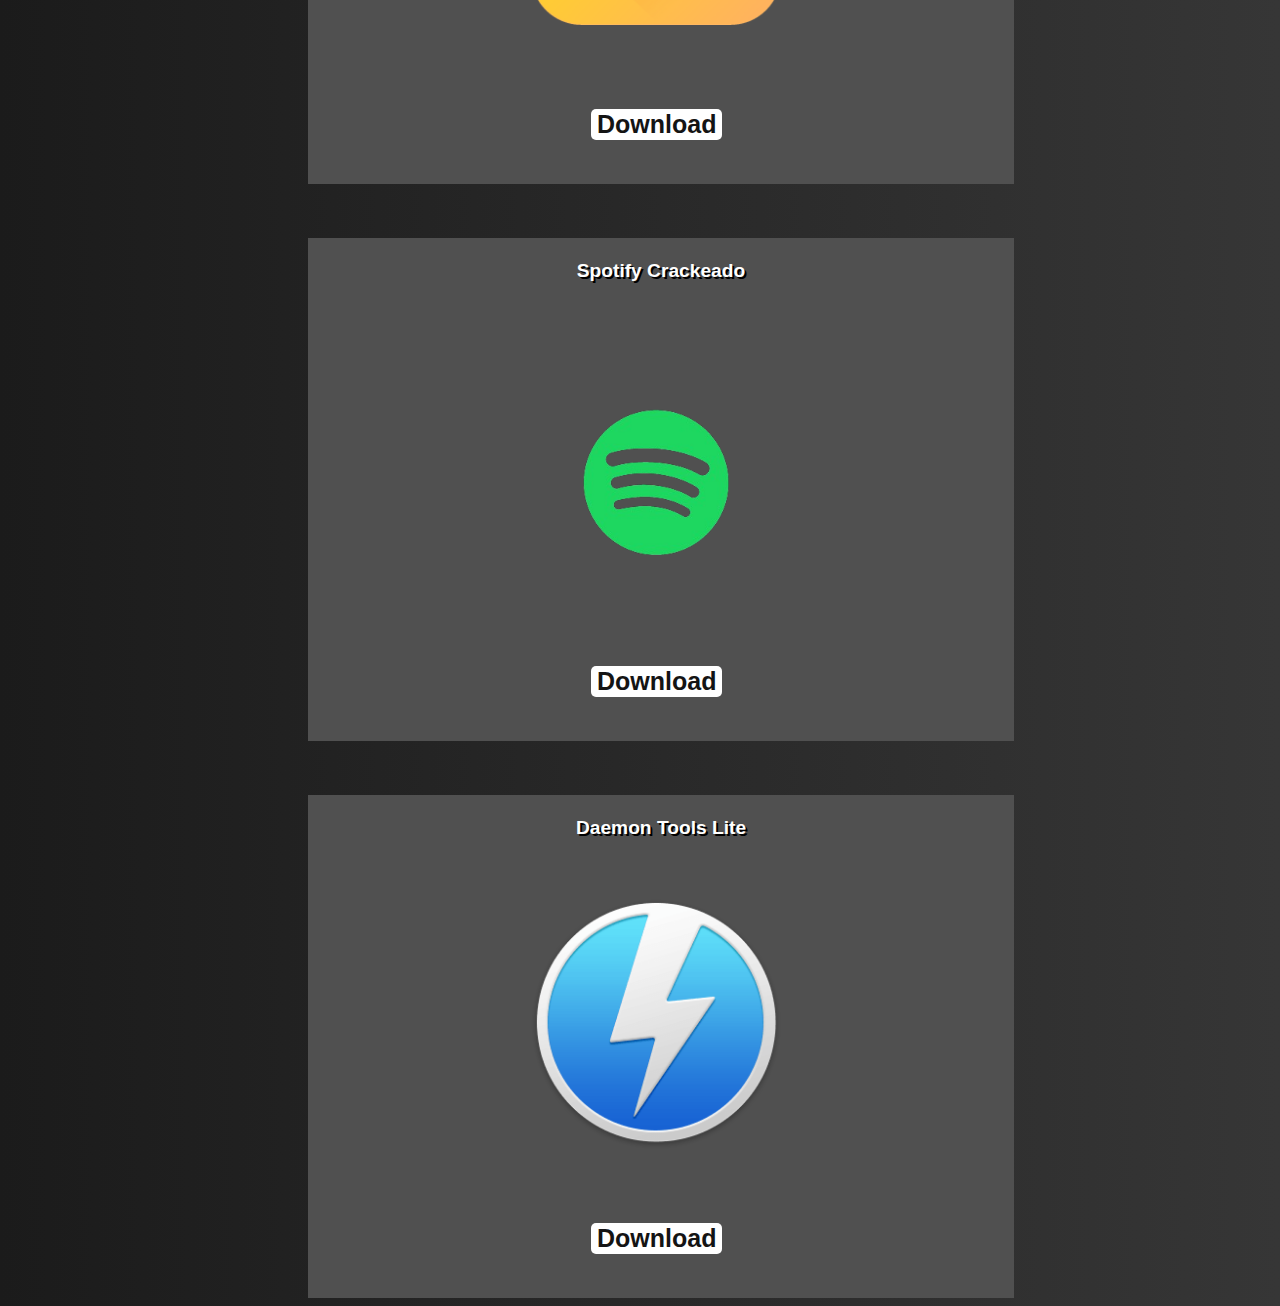
==== commit 5613bda9: "Update das img links.html" ====
--- a/links.html
+++ b/links.html
@@ -13,7 +13,7 @@
 
   <div class="games">
     <p class="gamesdesc">Case Animatronics</p>   
-    <img id="caseimg" src="/img/caseanimatronics.jpg"> <br>
+    <img id="caseimg" src="img/caseanimatronics.jpg"> <br>
     <a href="https://mega.nz/file/VZFhiSxL#VMeSbV74JEIWxuhk595HRbaJ8t5ssfWejcByIY12NUA">
       <button id="casebutton">Download</button>
    </a>
@@ -24,7 +24,7 @@
 
   <div class="games">
     <p class="gamesdesc">Counter Strike 1.6</p>
-    <img id="csimg" src="cs1.6.png"><br>
+    <img id="csimg" src="img/cs1.6.png"><br>
     <a href="https://www.mediafire.com/file/r9861rp9h94r580/Cs_WarriorBR_Full.exe/file">
       <button id="csbutton">Download</button>
    </a>
@@ -34,7 +34,7 @@
 
   <div class="games">
     <p class="gamesdesc">F1 2012</p>
-    <img id="f1img" src="f1 2012.jpg"><br>
+    <img id="f1img" src="img/f1 2012.jpg"><br>
     <a href="https://www.gamestorrents.fm/juegos-pc/f1-2012-multi5flt/">
       <button id="f1button">Download</button>
    </a>
@@ -44,7 +44,7 @@
 
   <div class="games">
     <p class="gamesdesc">Left 4 Dead</p>
-    <img id="left4img" src="left4dead.jpg"><br>
+    <img id="left4img" src="img/left4dead.jpg"><br>
     <a href="https://www.gamestorrents.fm/juegos-pc/left-4-dead-english/">
       <button id="left4button">Download</button>
    </a>
@@ -54,7 +54,7 @@
 
   <div class="games">
     <p class="gamesdesc">Arquivos para desbloquear o minecraft windows 10</p>
-    <img id="mineimg" src="minecraft.jpg"><br>
+    <img id="mineimg" src="img/minecraft.jpg"><br>
     <a href="https://drive.google.com/file/d/1fq4T0qnJPDkR-rw0Oq7DVY24QU6O0Kqi/view?pli=1">
       <button id="minebutton">Download</button>
    </a>
@@ -64,7 +64,7 @@
 
   <div class="games">
     <p class="gamesdesc">Snaptube desbloqueado</p>
-    <img id="snapimg" src="Snaptube_Isotipo_2022.png"><br>
+    <img id="snapimg" src="img/Snaptube_Isotipo_2022.png"><br>
     <a href="https://www.mediafire.com/file/oracxburu4m6ff0/Snaptube_20230521.apk/file">
       <button id="snapbutton">Download</button>
    </a>
@@ -74,7 +74,7 @@
 
   <div class="games">
     <p class="gamesdesc">Spotify Crackeado</p>
-    <img id="spotimg" src="spot-removebg-preview.png"> <br>
+    <img id="spotimg" src="img/spot-removebg-preview.png"> <br>
     <a href="https://www.mediafire.com/file/fzfnlsb5jvrp2hi/SPOTIFY_PREMIUM.apk/file">
       <button id="spotbutton">Download</button>
    </a>
@@ -84,7 +84,7 @@
 
   <div class="games">
     <p class="gamesdesc">Daemon Tools Lite</p>
-    <img id="daemonimg" src="daemon tools.png">
+    <img id="daemonimg" src="img/daemon tools.png">
     <a href="https://disc-tools.com/">
       <button id="daemonbutton">Download</button>
     </a>
